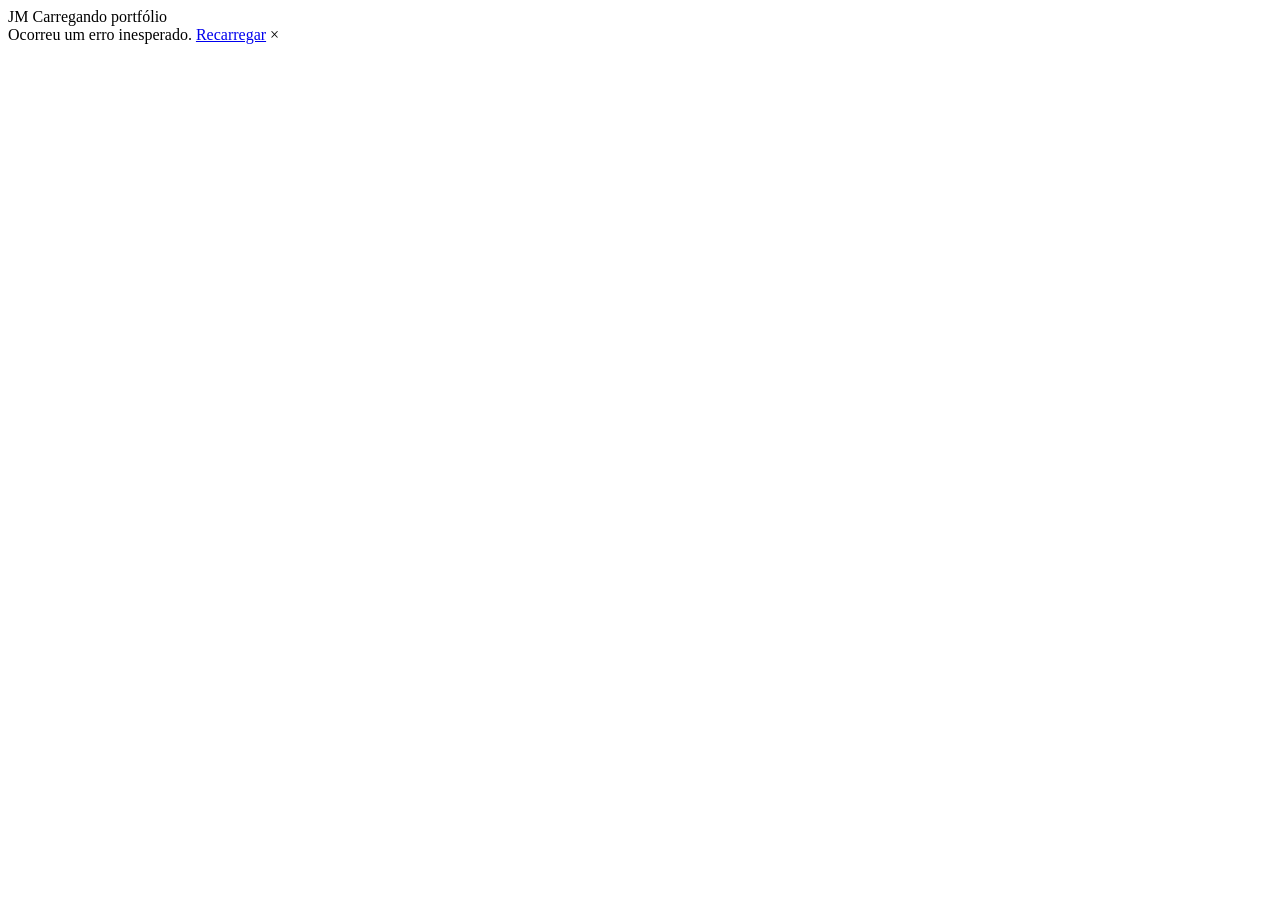
==== index.html @ 1ba8eca8 "deploy: 49d7472671ceae3cfa892d03d5cb75116ea382e8" ====
<!DOCTYPE html>
<html lang="pt-BR">

<head>
    <meta charset="utf-8" />
    <meta name="viewport" content="width=device-width, initial-scale=1.0" />
    <title>João Marcelo Daltro Marques · Desenvolvedor .NET</title>
    <meta name="description" content="Desenvolvedor .NET com experiência em sistemas corporativos, soluções GIS, geoinformação e aplicações web." />
    <meta name="theme-color" content="#0b0f0e" />
    <meta property="og:type" content="website" />
    <meta property="og:title" content="João Marcelo Daltro Marques · Desenvolvedor .NET" />
    <meta property="og:description" content="Sistemas corporativos, soluções GIS, geoinformação e aplicações web com .NET." />
    <base href="/Portfolio/" />
    <link rel="icon" type="image/svg+xml" href="favicon.svg" />
    <link rel="preconnect" href="https://fonts.googleapis.com" />
    <link rel="preconnect" href="https://fonts.gstatic.com" crossorigin />
    <link rel="stylesheet" href="https://fonts.googleapis.com/css2?family=JetBrains+Mono:wght@400;500&family=Manrope:wght@400;500;600;700;800&display=swap" />
    <link rel="stylesheet" href="css/app.css" />
    <link rel="stylesheet" href="Portfolio.styles.css" />
</head>

<body>
    <div id="app">
        <div class="boot" role="status" aria-live="polite">
            <span class="boot__mark">JM</span>
            <span class="boot__bar"><span class="boot__progress"></span></span>
            <span class="boot__label">Carregando portfólio</span>
        </div>
    </div>

    <div id="blazor-error-ui">
        Ocorreu um erro inesperado.
        <a href="." class="reload">Recarregar</a>
        <span class="dismiss">×</span>
    </div>

    <script src="_framework/blazor.webassembly.js"></script>
    <script async src="https://www.googletagmanager.com/gtag/js?id=G-9Q60RL15XK"></script>
    <script>
        window.dataLayer = window.dataLayer || [];
        function gtag() { dataLayer.push(arguments); }
        gtag('js', new Date());
        gtag('config', 'G-9Q60RL15XK');
    </script>
</body>

</html>
---- css/app.css ----
:root {
    --bg: #0b0f0e;
    --surface: #111715;
    --surface-raised: #161e1b;
    --line: rgba(233, 231, 225, 0.09);
    --line-strong: rgba(233, 231, 225, 0.18);
    --text: #e9e7e1;
    --text-muted: #a3aba6;
    --text-subtle: #737c77;
    --accent: #e3a857;
    --accent-soft: rgba(227, 168, 87, 0.12);
    --teal: #6cc2ad;
    --teal-soft: rgba(108, 194, 173, 0.12);
    --font-sans: "Manrope", system-ui, -apple-system, "Segoe UI", sans-serif;
    --font-mono: "JetBrains Mono", ui-monospace, "SFMono-Regular", Consolas, monospace;
    --radius: 14px;
    --radius-small: 8px;
    --container: 1160px;
    --gutter: clamp(1.25rem, 4vw, 2.5rem);
    --header-height: 68px;
    --ease: cubic-bezier(0.22, 1, 0.36, 1);
}

*,
*::before,
*::after {
    box-sizing: border-box;
}

html {
    scroll-behavior: smooth;
    scroll-padding-top: calc(var(--header-height) + 1rem);
    -webkit-text-size-adjust: 100%;
}

body {
    margin: 0;
    min-height: 100vh;
    background: var(--bg);
    color: var(--text);
    font-family: var(--font-sans);
    font-size: 1rem;
    line-height: 1.65;
    -webkit-font-smoothing: antialiased;
    text-rendering: optimizeLegibility;
}

h1,
h2,
h3,
h4,
p,
ul,
ol,
figure {
    margin: 0;
}

ul,
ol {
    padding: 0;
    list-style: none;
}

img,
svg {
    display: block;
    max-width: 100%;
}

a {
    color: inherit;
    text-decoration: none;
}

button {
    font: inherit;
    color: inherit;
}

::selection {
    background: var(--accent);
    color: var(--bg);
}

:focus-visible {
    outline: 2px solid var(--accent);
    outline-offset: 3px;
    border-radius: 4px;
}

.container {
    width: 100%;
    max-width: var(--container);
    margin-inline: auto;
    padding-inline: var(--gutter);
}

.section {
    padding-block: clamp(4.5rem, 10vw, 7.5rem);
    border-top: 1px solid var(--line);
}

.mono {
    font-family: var(--font-mono);
    font-size: 0.78rem;
    letter-spacing: 0.02em;
}

.visually-hidden {
    position: absolute;
    width: 1px;
    height: 1px;
    padding: 0;
    margin: -1px;
    overflow: hidden;
    clip: rect(0, 0, 0, 0);
    white-space: nowrap;
    border: 0;
}

.button {
    display: inline-flex;
    align-items: center;
    gap: 0.6rem;
    padding: 0.8rem 1.3rem;
    border: 1px solid var(--line-strong);
    border-radius: 999px;
    font-weight: 600;
    font-size: 0.95rem;
    line-height: 1;
    transition: background-color 0.25s var(--ease), border-color 0.25s var(--ease), color 0.25s var(--ease), transform 0.25s var(--ease);
}

.button:hover {
    border-color: var(--text);
    transform: translateY(-1px);
}

.button--primary {
    background: var(--accent);
    border-color: var(--accent);
    color: var(--bg);
}

.button--primary:hover {
    background: #edb96f;
    border-color: #edb96f;
}

.button__icon {
    width: 1rem;
    height: 1rem;
}

[data-reveal] {
    opacity: 0;
    transform: translateY(18px);
    transition: opacity 0.7s var(--ease), transform 0.7s var(--ease);
}

[data-reveal].is-visible {
    opacity: 1;
    transform: none;
}

.boot {
    position: fixed;
    inset: 0;
    display: flex;
    flex-direction: column;
    align-items: center;
    justify-content: center;
    gap: 1.1rem;
    background: var(--bg);
    color: var(--text-muted);
    font-family: var(--font-sans);
}

.boot__mark {
    display: grid;
    place-items: center;
    width: 52px;
    height: 52px;
    border: 1.5px solid var(--accent);
    border-radius: 14px;
    color: var(--text);
    font-weight: 800;
    letter-spacing: 0.02em;
}

.boot__bar {
    width: 160px;
    height: 2px;
    background: var(--line);
    overflow: hidden;
    border-radius: 2px;
}

.boot__progress {
    display: block;
    height: 100%;
    width: var(--blazor-load-percentage, 0%);
    background: var(--accent);
    transition: width 0.2s ease;
}

.boot__label {
    font-family: var(--font-mono);
    font-size: 0.72rem;
    letter-spacing: 0.08em;
    text-transform: uppercase;
}

#blazor-error-ui {
    display: none;
    position: fixed;
    inset: auto 1rem 1rem 1rem;
    z-index: 1000;
    padding: 0.9rem 1.2rem;
    background: #3a1d1d;
    border: 1px solid #6b2f2f;
    border-radius: var(--radius-small);
    color: var(--text);
}

#blazor-error-ui .reload {
    margin-left: 0.5rem;
    text-decoration: underline;
}

#blazor-error-ui .dismiss {
    float: right;
    cursor: pointer;
}

@media (prefers-reduced-motion: reduce) {
    html {
        scroll-behavior: auto;
    }

    *,
    *::before,
    *::after {
        animation-duration: 0.01ms !important;
        transition-duration: 0.01ms !important;
    }

    [data-reveal] {
        opacity: 1;
        transform: none;
    }
}

.icon {
    width: 1.1rem;
    height: 1.1rem;
    flex-shrink: 0;
}
---- Portfolio.styles.css ----
/* /Components/Layout/MainLayout.razor.rz.scp.css */
.skip-link[b-gk0xuebvlm] {
    position: absolute;
    top: -100px;
    left: 1rem;
    z-index: 100;
    padding: 0.6rem 1rem;
    background: var(--accent);
    color: var(--bg);
    border-radius: var(--radius-small);
    font-weight: 600;
}

.skip-link:focus[b-gk0xuebvlm] {
    top: 1rem;
}
/* /Components/Layout/SiteFooter.razor.rz.scp.css */
.footer[b-1jxckzd62h] {
    border-top: 1px solid var(--line);
    padding-block: 2rem;
    color: var(--text-subtle);
    font-size: 0.88rem;
}

.footer__inner[b-1jxckzd62h] {
    display: flex;
    flex-wrap: wrap;
    align-items: center;
    justify-content: space-between;
    gap: 1rem;
}

.footer__top[b-1jxckzd62h] {
    display: inline-flex;
    align-items: center;
    gap: 0.4rem;
    color: var(--text-muted);
    transition: color 0.2s ease;
}

.footer__top:hover[b-1jxckzd62h] {
    color: var(--accent);
}
/* /Components/Layout/SiteHeader.razor.rz.scp.css */
.header[b-guqrmh594c] {
    position: sticky;
    top: 0;
    z-index: 50;
    height: var(--header-height);
    border-bottom: 1px solid transparent;
    transition: background-color 0.3s var(--ease), border-color 0.3s var(--ease);
}

.header.is-scrolled[b-guqrmh594c] {
    background: rgba(11, 15, 14, 0.82);
    border-bottom-color: var(--line);
    backdrop-filter: blur(14px);
    -webkit-backdrop-filter: blur(14px);
}

.header__inner[b-guqrmh594c] {
    display: flex;
    align-items: center;
    justify-content: space-between;
    height: 100%;
}

.brand[b-guqrmh594c] {
    display: inline-flex;
    align-items: center;
    gap: 0.75rem;
    font-weight: 700;
}

.brand__mark[b-guqrmh594c] {
    display: grid;
    place-items: center;
    width: 34px;
    height: 34px;
    border: 1.5px solid var(--accent);
    border-radius: 9px;
    font-size: 0.8rem;
    font-weight: 800;
}

.brand__name[b-guqrmh594c] {
    font-size: 0.95rem;
}

.header__toggle[b-guqrmh594c] {
    display: none;
    padding: 0.5rem;
    background: none;
    border: 1px solid var(--line-strong);
    border-radius: var(--radius-small);
    cursor: pointer;
}

.nav[b-guqrmh594c] {
    display: flex;
    align-items: center;
    gap: 2rem;
}

.nav__list[b-guqrmh594c] {
    display: flex;
    gap: 1.6rem;
}

.nav__link[b-guqrmh594c] {
    position: relative;
    color: var(--text-muted);
    font-size: 0.9rem;
    font-weight: 500;
    transition: color 0.2s ease;
}

.nav__link[b-guqrmh594c]::after {
    content: "";
    position: absolute;
    left: 0;
    right: 0;
    bottom: -6px;
    height: 1.5px;
    background: var(--accent);
    transform: scaleX(0);
    transform-origin: left;
    transition: transform 0.3s var(--ease);
}

.nav__link:hover[b-guqrmh594c],
.nav__link[aria-current][b-guqrmh594c] {
    color: var(--text);
}

.nav__link[aria-current][b-guqrmh594c]::after {
    transform: scaleX(1);
}

.nav__resume[b-guqrmh594c] {
    display: inline-flex;
    align-items: center;
    gap: 0.5rem;
    padding: 0.5rem 0.95rem;
    border: 1px solid var(--line-strong);
    border-radius: 999px;
    font-size: 0.85rem;
    font-weight: 600;
    transition: border-color 0.2s ease, color 0.2s ease;
}

.nav__resume:hover[b-guqrmh594c] {
    border-color: var(--accent);
    color: var(--accent);
}

@media (max-width: 900px) {
    .header[b-guqrmh594c] {
        background: rgba(11, 15, 14, 0.92);
        backdrop-filter: blur(14px);
        -webkit-backdrop-filter: blur(14px);
        border-bottom-color: var(--line);
    }

    .header__toggle[b-guqrmh594c] {
        display: inline-flex;
    }

    .nav[b-guqrmh594c] {
        position: fixed;
        inset: var(--header-height) 0 auto 0;
        flex-direction: column;
        align-items: stretch;
        gap: 1.5rem;
        padding: 1.5rem var(--gutter) 2rem;
        background: var(--bg);
        border-bottom: 1px solid var(--line);
        opacity: 0;
        visibility: hidden;
        transform: translateY(-8px);
        transition: opacity 0.25s var(--ease), transform 0.25s var(--ease), visibility 0.25s;
    }

    .nav--open[b-guqrmh594c] {
        opacity: 1;
        visibility: visible;
        transform: none;
    }

    .nav__list[b-guqrmh594c] {
        flex-direction: column;
        gap: 0;
    }

    .nav__link[b-guqrmh594c] {
        display: block;
        padding: 0.85rem 0;
        border-bottom: 1px solid var(--line);
        font-size: 1.05rem;
    }

    .nav__link[b-guqrmh594c]::after {
        display: none;
    }

    .nav__resume[b-guqrmh594c] {
        justify-content: center;
        padding: 0.8rem;
    }
}
/* /Components/Sections/ContactSection.razor.rz.scp.css */
.contact__inner[b-6skcgdhye8] {
    display: grid;
    grid-template-columns: minmax(0, 1fr) minmax(0, 1fr);
    gap: clamp(2rem, 6vw, 5rem);
    align-items: start;
}

.channels[b-6skcgdhye8] {
    border-top: 1px solid var(--line);
}

.channel[b-6skcgdhye8] {
    display: grid;
    grid-template-columns: 110px 1fr auto;
    align-items: center;
    gap: 1rem;
    padding: 1.25rem 0.25rem;
    border-bottom: 1px solid var(--line);
    transition: color 0.2s ease, padding 0.3s var(--ease);
}

.channel:hover[b-6skcgdhye8] {
    color: var(--accent);
    padding-left: 0.75rem;
}

.channel__label[b-6skcgdhye8] {
    color: var(--text-subtle);
    text-transform: uppercase;
    letter-spacing: 0.08em;
}

.channel__value[b-6skcgdhye8] {
    font-weight: 600;
    overflow-wrap: anywhere;
}

@media (max-width: 860px) {
    .contact__inner[b-6skcgdhye8] {
        grid-template-columns: 1fr;
    }
}

@media (max-width: 420px) {
    .channel[b-6skcgdhye8] {
        grid-template-columns: 1fr auto;
        gap: 0.25rem 1rem;
    }

    .channel__label[b-6skcgdhye8] {
        grid-column: 1 / -1;
    }
}
/* /Components/Sections/ExperienceSection.razor.rz.scp.css */
.timeline[b-nrhq7cld8w] {
    display: grid;
}

.role[b-nrhq7cld8w] {
    display: grid;
    grid-template-columns: minmax(180px, 0.32fr) 1fr;
    gap: clamp(1rem, 4vw, 3rem);
    padding-block: clamp(2rem, 4vw, 2.75rem);
    border-top: 1px solid var(--line);
}

.role:first-child[b-nrhq7cld8w] {
    border-top: 0;
    padding-top: 0;
}

.role__meta[b-nrhq7cld8w] {
    position: sticky;
    top: calc(var(--header-height) + 1.5rem);
    align-self: start;
}

.role__period[b-nrhq7cld8w] {
    color: var(--accent);
}

.role__company[b-nrhq7cld8w] {
    margin-top: 0.35rem;
    font-weight: 700;
    font-size: 1.05rem;
}

.role__title[b-nrhq7cld8w] {
    font-size: clamp(1.3rem, 2.6vw, 1.6rem);
    font-weight: 700;
    letter-spacing: -0.015em;
    line-height: 1.25;
}

.role__summary[b-nrhq7cld8w] {
    margin-top: 0.5rem;
    color: var(--text-muted);
}

.role__highlights[b-nrhq7cld8w] {
    display: grid;
    gap: 0.6rem;
    margin-block: 1.5rem;
}

.role__highlights li[b-nrhq7cld8w] {
    position: relative;
    padding-left: 1.4rem;
    font-size: 0.97rem;
}

.role__highlights li[b-nrhq7cld8w]::before {
    content: "";
    position: absolute;
    left: 0;
    top: 0.72em;
    width: 0.55rem;
    height: 1.5px;
    background: var(--accent);
}

.education[b-nrhq7cld8w] {
    margin-top: 1rem;
    padding: 1.5rem clamp(1.25rem, 3vw, 2rem);
    border: 1px solid var(--line);
    border-radius: var(--radius);
    background: var(--surface);
}

.education__label[b-nrhq7cld8w] {
    color: var(--accent);
    text-transform: uppercase;
    letter-spacing: 0.1em;
}

.education__course[b-nrhq7cld8w] {
    margin-top: 0.5rem;
    font-weight: 700;
    font-size: 1.05rem;
}

.education__detail[b-nrhq7cld8w] {
    color: var(--text-muted);
    font-size: 0.95rem;
}

@media (max-width: 760px) {
    .role[b-nrhq7cld8w] {
        grid-template-columns: 1fr;
        gap: 0.75rem;
    }

    .role__meta[b-nrhq7cld8w] {
        position: static;
    }
}
/* /Components/Sections/ExpertiseSection.razor.rz.scp.css */
.areas[b-w3n6q5f7j0] {
    display: grid;
    grid-template-columns: repeat(3, minmax(0, 1fr));
    gap: 1px;
    background: var(--line);
    border: 1px solid var(--line);
    border-radius: var(--radius);
    overflow: hidden;
}

.area[b-w3n6q5f7j0] {
    display: flex;
    flex-direction: column;
    gap: 0.85rem;
    padding: clamp(1.5rem, 3vw, 2rem);
    background: var(--bg);
    transition: background-color 0.3s var(--ease);
}

.area:hover[b-w3n6q5f7j0] {
    background: var(--surface);
}

.area__index[b-w3n6q5f7j0] {
    color: var(--accent);
}

.area__title[b-w3n6q5f7j0] {
    font-size: 1.2rem;
    font-weight: 700;
    letter-spacing: -0.01em;
}

.area__description[b-w3n6q5f7j0] {
    flex: 1;
    color: var(--text-muted);
    font-size: 0.95rem;
}

.area:last-child[b-w3n6q5f7j0] {
    grid-column: span 2;
}

@media (max-width: 960px) {
    .areas[b-w3n6q5f7j0] {
        grid-template-columns: repeat(2, minmax(0, 1fr));
    }
}

@media (max-width: 640px) {
    .areas[b-w3n6q5f7j0] {
        grid-template-columns: 1fr;
    }

    .area:last-child[b-w3n6q5f7j0] {
        grid-column: auto;
    }
}
/* /Components/Sections/HeroSection.razor.rz.scp.css */
.hero[b-yfeb5bfydl] {
    position: relative;
    padding-block: clamp(3.5rem, 9vw, 7rem) clamp(4rem, 9vw, 6.5rem);
    overflow: hidden;
}

.hero__inner[b-yfeb5bfydl] {
    display: grid;
    grid-template-columns: minmax(0, 1.25fr) minmax(0, 0.9fr);
    gap: clamp(2.5rem, 6vw, 5rem);
    align-items: center;
}

.hero__location[b-yfeb5bfydl] {
    color: var(--accent);
    letter-spacing: 0.1em;
    text-transform: uppercase;
    margin-bottom: 1.5rem;
}

.hero__title[b-yfeb5bfydl] {
    display: flex;
    flex-direction: column;
    gap: 0.6rem;
}

.hero__name[b-yfeb5bfydl] {
    font-size: clamp(2.4rem, 6.2vw, 4.4rem);
    font-weight: 800;
    line-height: 1.02;
    letter-spacing: -0.035em;
}

.hero__role[b-yfeb5bfydl] {
    font-size: clamp(1.15rem, 2.4vw, 1.5rem);
    font-weight: 500;
    color: var(--text-muted);
}

.hero__headline[b-yfeb5bfydl] {
    margin-top: 1.75rem;
    max-width: 38ch;
    font-size: clamp(1.1rem, 2vw, 1.3rem);
    font-weight: 600;
    line-height: 1.45;
}

.hero__intro[b-yfeb5bfydl] {
    margin-top: 1rem;
    max-width: 60ch;
    color: var(--text-muted);
}

.hero__actions[b-yfeb5bfydl] {
    display: flex;
    flex-wrap: wrap;
    gap: 0.8rem;
    margin-top: 2.25rem;
}

.hero__social[b-yfeb5bfydl] {
    display: flex;
    gap: 0.5rem;
    margin-top: 2rem;
}

.hero__social a[b-yfeb5bfydl] {
    display: grid;
    place-items: center;
    width: 42px;
    height: 42px;
    border: 1px solid var(--line);
    border-radius: 50%;
    color: var(--text-muted);
    transition: color 0.2s ease, border-color 0.2s ease;
}

.hero__social a:hover[b-yfeb5bfydl] {
    color: var(--accent);
    border-color: var(--accent);
}

.hero__panel[b-yfeb5bfydl] {
    position: relative;
    aspect-ratio: 1;
    border: 1px solid var(--line);
    border-radius: 24px;
    background: radial-gradient(circle at 50% 50%, rgba(227, 168, 87, 0.07), transparent 65%), var(--surface);
    overflow: hidden;
}

.hero__map[b-yfeb5bfydl] {
    position: absolute;
    inset: 0;
    width: 100%;
    height: 100%;
    opacity: 0.9;
    animation: drift-b-yfeb5bfydl 40s linear infinite alternate;
}

.hero__focus[b-yfeb5bfydl] {
    position: absolute;
    left: 1.25rem;
    right: 1.25rem;
    bottom: 1.25rem;
    display: grid;
    gap: 0.4rem;
}

.hero__focus li[b-yfeb5bfydl] {
    display: flex;
    align-items: center;
    gap: 0.8rem;
    padding: 0.6rem 0.85rem;
    background: rgba(11, 15, 14, 0.78);
    border: 1px solid var(--line);
    border-radius: 10px;
    font-size: 0.9rem;
    font-weight: 500;
    backdrop-filter: blur(8px);
    -webkit-backdrop-filter: blur(8px);
}

.hero__focus-index[b-yfeb5bfydl] {
    color: var(--accent);
}

@keyframes drift-b-yfeb5bfydl {
    from {
        transform: scale(1.05) rotate(0deg);
    }

    to {
        transform: scale(1.12) rotate(6deg);
    }
}

@media (max-width: 900px) {
    .hero__inner[b-yfeb5bfydl] {
        grid-template-columns: 1fr;
    }

    .hero__panel[b-yfeb5bfydl] {
        aspect-ratio: 4 / 3;
        max-width: 560px;
    }
}

@media (max-width: 520px) {
    .hero__panel[b-yfeb5bfydl] {
        aspect-ratio: auto;
        min-height: 300px;
    }

    .hero__focus li[b-yfeb5bfydl] {
        font-size: 0.85rem;
    }
}
/* /Components/Sections/OtherProjectsSection.razor.rz.scp.css */
.cards[b-0twza1dafd] {
    display: grid;
    grid-template-columns: repeat(auto-fill, minmax(min(100%, 300px), 1fr));
    gap: 1rem;
}

.card[b-0twza1dafd] {
    position: relative;
    display: flex;
    flex-direction: column;
    gap: 0.75rem;
    padding: 1.5rem;
    border: 1px solid var(--line);
    border-radius: var(--radius);
    background: var(--surface);
    transition: border-color 0.3s var(--ease), transform 0.3s var(--ease);
}

.card:hover[b-0twza1dafd] {
    border-color: var(--line-strong);
    transform: translateY(-2px);
}

.card__top[b-0twza1dafd] {
    display: flex;
    align-items: center;
    justify-content: space-between;
}

.card__link[b-0twza1dafd] {
    display: grid;
    place-items: center;
    width: 34px;
    height: 34px;
    border: 1px solid var(--line);
    border-radius: 50%;
    color: var(--text-muted);
    transition: color 0.2s ease, border-color 0.2s ease;
}

.card__link[b-0twza1dafd]::after {
    content: "";
    position: absolute;
    inset: 0;
    border-radius: inherit;
}

.card:hover .card__link[b-0twza1dafd] {
    color: var(--accent);
    border-color: var(--accent);
}

.card__title[b-0twza1dafd] {
    font-size: 1.1rem;
    font-weight: 700;
}

.card__description[b-0twza1dafd] {
    flex: 1;
    color: var(--text-muted);
    font-size: 0.93rem;
}
/* /Components/Sections/ProjectsSection.razor.rz.scp.css */
.projects[b-lkb883tqvd] {
    display: grid;
    gap: clamp(1.5rem, 3vw, 2rem);
}

.project[b-lkb883tqvd] {
    border: 1px solid var(--line);
    border-radius: 20px;
    background: var(--surface);
    overflow: hidden;
    transition: border-color 0.3s var(--ease);
}

.project:hover[b-lkb883tqvd] {
    border-color: var(--line-strong);
}

.project__image[b-lkb883tqvd] {
    aspect-ratio: 2.1 / 1;
    border-bottom: 1px solid var(--line);
    background: var(--surface-raised);
}

.project__image img[b-lkb883tqvd] {
    width: 100%;
    height: 100%;
    object-fit: cover;
}

.project__body[b-lkb883tqvd] {
    display: grid;
    grid-template-columns: minmax(0, 1fr) minmax(0, 1fr);
    gap: clamp(1.75rem, 4vw, 3.5rem);
    padding: clamp(1.5rem, 4vw, 2.75rem);
}

.project__overview[b-lkb883tqvd],
.project__specs[b-lkb883tqvd] {
    display: flex;
    flex-direction: column;
    gap: 1rem;
}

.project__heading[b-lkb883tqvd] {
    display: flex;
    flex-wrap: wrap;
    align-items: center;
    justify-content: space-between;
    gap: 0.75rem;
}

.project__context[b-lkb883tqvd] {
    color: var(--text-subtle);
    text-transform: uppercase;
    letter-spacing: 0.08em;
}

.project__name[b-lkb883tqvd] {
    font-size: clamp(1.6rem, 3.2vw, 2.1rem);
    font-weight: 800;
    letter-spacing: -0.025em;
    line-height: 1.12;
}

.project__summary[b-lkb883tqvd] {
    color: var(--text-muted);
    font-size: 1.02rem;
}

.project__details[b-lkb883tqvd] {
    display: grid;
    gap: 1.1rem;
    margin: 0.25rem 0 0;
}

.project__details dt[b-lkb883tqvd],
.project__label[b-lkb883tqvd] {
    color: var(--accent);
    text-transform: uppercase;
    letter-spacing: 0.08em;
}

.project__details dt[b-lkb883tqvd] {
    margin-bottom: 0.35rem;
}

.project__details dd[b-lkb883tqvd] {
    margin: 0;
    font-size: 0.95rem;
}

.project__terminal[b-lkb883tqvd] {
    margin: 0.25rem 0 0;
    padding: 1rem 1.1rem;
    background: var(--bg);
    border: 1px solid var(--line);
    border-radius: var(--radius-small);
    font-family: var(--font-mono);
    font-size: 0.82rem;
    line-height: 1.8;
    color: var(--text);
    overflow-x: auto;
}

.project__prompt[b-lkb883tqvd] {
    color: var(--accent);
    user-select: none;
}

.project__features[b-lkb883tqvd] {
    display: grid;
    gap: 0.55rem;
    margin-bottom: 0.5rem;
}

.project__features li[b-lkb883tqvd] {
    position: relative;
    padding-left: 1.2rem;
    font-size: 0.95rem;
}

.project__features li[b-lkb883tqvd]::before {
    content: "";
    position: absolute;
    left: 0;
    top: 0.72em;
    width: 0.45rem;
    height: 1.5px;
    background: var(--accent);
}

.project__links[b-lkb883tqvd] {
    display: flex;
    flex-wrap: wrap;
    align-items: center;
    gap: 0.6rem 1.25rem;
    margin-top: auto;
    padding-top: 1rem;
    border-top: 1px solid var(--line);
}

.project__link[b-lkb883tqvd] {
    display: inline-flex;
    align-items: center;
    gap: 0.35rem;
    font-weight: 600;
    font-size: 0.92rem;
    transition: color 0.2s ease;
}

.project__link:hover[b-lkb883tqvd] {
    color: var(--accent);
}

.project__note[b-lkb883tqvd] {
    display: inline-flex;
    align-items: center;
    gap: 0.45rem;
    color: var(--text-subtle);
    font-size: 0.88rem;
}

@media (max-width: 860px) {
    .project__body[b-lkb883tqvd] {
        grid-template-columns: 1fr;
    }

    .project__image[b-lkb883tqvd] {
        aspect-ratio: 16 / 10;
    }
}
/* /Components/Shared/SectionHeader.razor.rz.scp.css */
.section-header[b-lydbnbp80r] {
    max-width: 680px;
    margin-bottom: clamp(2.5rem, 6vw, 4rem);
}

.section-header__index[b-lydbnbp80r] {
    color: var(--accent);
    text-transform: uppercase;
    letter-spacing: 0.12em;
    margin-bottom: 1rem;
}

.section-header__title[b-lydbnbp80r] {
    font-size: clamp(1.9rem, 4.2vw, 2.8rem);
    font-weight: 800;
    line-height: 1.12;
    letter-spacing: -0.025em;
}

.section-header__description[b-lydbnbp80r] {
    margin-top: 1rem;
    color: var(--text-muted);
    font-size: 1.05rem;
}
/* /Components/Shared/StackList.razor.rz.scp.css */
.stack[b-71xbq508za] {
    display: flex;
    flex-wrap: wrap;
    gap: 0.35rem 0;
    color: var(--text-muted);
}

.stack__item:not(:last-child)[b-71xbq508za]::after {
    content: "/";
    margin-inline: 0.6rem;
    color: var(--text-subtle);
}
/* /Components/Shared/StatusBadge.razor.rz.scp.css */
.status[b-l5imke21qd] {
    display: inline-flex;
    align-items: center;
    gap: 0.45rem;
    padding: 0.3rem 0.7rem;
    border: 1px solid var(--line-strong);
    border-radius: 999px;
    color: var(--text-muted);
    white-space: nowrap;
}

.status[b-l5imke21qd]::before {
    content: "";
    width: 6px;
    height: 6px;
    border-radius: 50%;
    background: currentColor;
}

.status--published[b-l5imke21qd] {
    color: var(--teal);
    border-color: rgba(108, 194, 173, 0.35);
    background: var(--teal-soft);
}

.status--in-development[b-l5imke21qd] {
    color: var(--accent);
    border-color: rgba(227, 168, 87, 0.35);
    background: var(--accent-soft);
}

.status--professional[b-l5imke21qd] {
    color: #9fb4e8;
    border-color: rgba(159, 180, 232, 0.32);
    background: rgba(159, 180, 232, 0.1);
}

.status--experimental[b-l5imke21qd] {
    color: #d49ad8;
    border-color: rgba(212, 154, 216, 0.3);
    background: rgba(212, 154, 216, 0.08);
}
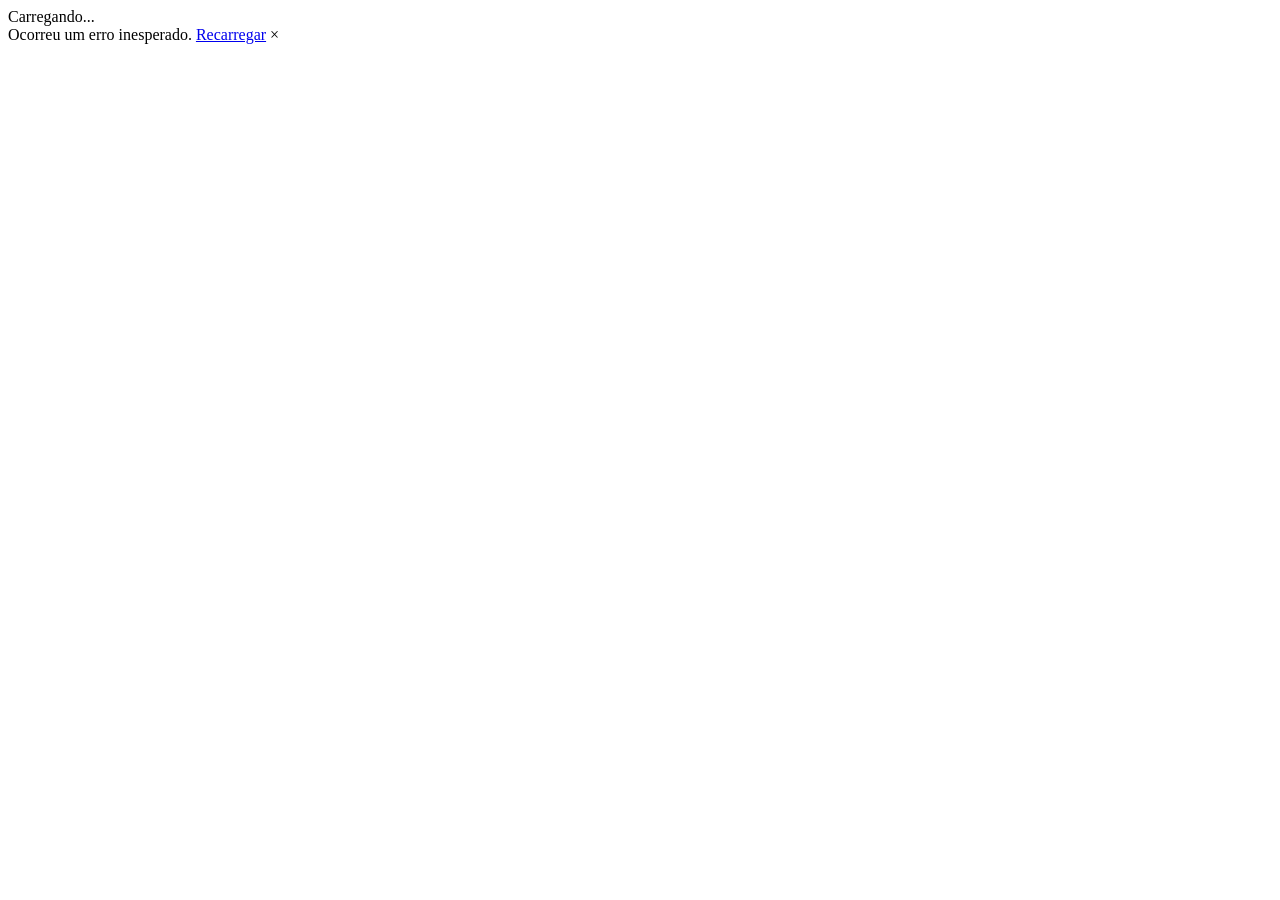
==== commit 441162e9: "deploy: c0195b255bb5aff1fc2695a80bbb5a7e42ae3808" ====
--- a/index.html
+++ b/index.html
@@ -6,25 +6,26 @@
     <meta name="viewport" content="width=device-width, initial-scale=1.0" />
     <title>João Marcelo Daltro Marques · Desenvolvedor .NET</title>
     <meta name="description" content="Desenvolvedor .NET com experiência em sistemas corporativos, soluções GIS, geoinformação e aplicações web." />
-    <meta name="theme-color" content="#0b0f0e" />
+    <meta name="theme-color" content="#1e1e2f" />
     <meta property="og:type" content="website" />
     <meta property="og:title" content="João Marcelo Daltro Marques · Desenvolvedor .NET" />
     <meta property="og:description" content="Sistemas corporativos, soluções GIS, geoinformação e aplicações web com .NET." />
     <base href="/Portfolio/" />
-    <link rel="icon" type="image/svg+xml" href="favicon.svg" />
+    <link rel="icon" type="image/png" href="favicon.png" />
+    <link rel="preload" as="image" href="img/background.webp" />
     <link rel="preconnect" href="https://fonts.googleapis.com" />
     <link rel="preconnect" href="https://fonts.gstatic.com" crossorigin />
-    <link rel="stylesheet" href="https://fonts.googleapis.com/css2?family=JetBrains+Mono:wght@400;500&family=Manrope:wght@400;500;600;700;800&display=swap" />
+    <link rel="stylesheet" href="https://fonts.googleapis.com/css2?family=Fredoka:wght@400;500;600&display=swap" />
+    <link rel="stylesheet" href="_content/MudBlazor/MudBlazor.min.css" />
     <link rel="stylesheet" href="css/app.css" />
     <link rel="stylesheet" href="Portfolio.styles.css" />
 </head>
 
 <body>
     <div id="app">
-        <div class="boot" role="status" aria-live="polite">
-            <span class="boot__mark">JM</span>
-            <span class="boot__bar"><span class="boot__progress"></span></span>
-            <span class="boot__label">Carregando portfólio</span>
+        <div class="loading">
+            <div class="loading__spinner"></div>
+            <div class="loading__text">Carregando...</div>
         </div>
     </div>
 
@@ -35,6 +36,7 @@
     </div>
 
     <script src="_framework/blazor.webassembly.js"></script>
+    <script src="_content/MudBlazor/MudBlazor.min.js"></script>
     <script async src="https://www.googletagmanager.com/gtag/js?id=G-9Q60RL15XK"></script>
     <script>
         window.dataLayer = window.dataLayer || [];
--- a/css/app.css
+++ b/css/app.css
@@ -1,227 +1,158 @@
 :root {
-    --bg: #0b0f0e;
-    --surface: #111715;
-    --surface-raised: #161e1b;
-    --line: rgba(233, 231, 225, 0.09);
-    --line-strong: rgba(233, 231, 225, 0.18);
-    --text: #e9e7e1;
-    --text-muted: #a3aba6;
-    --text-subtle: #737c77;
-    --accent: #e3a857;
-    --accent-soft: rgba(227, 168, 87, 0.12);
-    --teal: #6cc2ad;
-    --teal-soft: rgba(108, 194, 173, 0.12);
-    --font-sans: "Manrope", system-ui, -apple-system, "Segoe UI", sans-serif;
-    --font-mono: "JetBrains Mono", ui-monospace, "SFMono-Regular", Consolas, monospace;
-    --radius: 14px;
-    --radius-small: 8px;
-    --container: 1160px;
-    --gutter: clamp(1.25rem, 4vw, 2.5rem);
-    --header-height: 68px;
-    --ease: cubic-bezier(0.22, 1, 0.36, 1);
-}
-
-*,
-*::before,
-*::after {
-    box-sizing: border-box;
+    --glass: rgba(255, 255, 255, 0.09);
+    --glass-soft: rgba(255, 255, 255, 0.04);
+    --glass-border: rgba(255, 255, 255, 0.1);
+    --cyan: #00d4ff;
+    --cyan-soft: rgba(0, 212, 255, 0.12);
+    --pink: #ff64c8;
+    --night: #1e1e2f;
+    --text-soft: rgba(255, 255, 255, 0.78);
 }
 
 html {
     scroll-behavior: smooth;
-    scroll-padding-top: calc(var(--header-height) + 1rem);
-    -webkit-text-size-adjust: 100%;
+}
+
+html {
+    background: #141428;
 }
 
 body {
+    min-height: 100%;
     margin: 0;
-    min-height: 100vh;
-    background: var(--bg);
-    color: var(--text);
-    font-family: var(--font-sans);
-    font-size: 1rem;
-    line-height: 1.65;
-    -webkit-font-smoothing: antialiased;
-    text-rendering: optimizeLegibility;
+    color: #fff;
 }
 
-h1,
-h2,
-h3,
-h4,
-p,
-ul,
-ol,
-figure {
-    margin: 0;
+body::before {
+    content: "";
+    position: fixed;
+    inset: 0;
+    z-index: -1;
+    background: url('../img/background.webp') center / cover no-repeat;
 }
 
-ul,
-ol {
-    padding: 0;
-    list-style: none;
-}
-
-img,
-svg {
-    display: block;
-    max-width: 100%;
+body,
+.mud-typography,
+button,
+input {
+    font-family: 'Fredoka', sans-serif;
 }
 
 a {
     color: inherit;
-    text-decoration: none;
-}
-
-button {
-    font: inherit;
-    color: inherit;
 }
 
 ::selection {
-    background: var(--accent);
-    color: var(--bg);
+    background: var(--cyan);
+    color: var(--night);
 }
 
-:focus-visible {
-    outline: 2px solid var(--accent);
-    outline-offset: 3px;
-    border-radius: 4px;
+.glass {
+    background: var(--glass);
+    border: 1px solid var(--glass-border);
+    border-radius: 16px;
+    backdrop-filter: blur(6px);
+    -webkit-backdrop-filter: blur(6px);
 }
 
-.container {
-    width: 100%;
-    max-width: var(--container);
-    margin-inline: auto;
-    padding-inline: var(--gutter);
+.glass-soft {
+    background: var(--glass-soft);
+    border: 1px solid rgba(255, 255, 255, 0.08);
+    border-radius: 16px;
+    backdrop-filter: blur(6px);
+    -webkit-backdrop-filter: blur(6px);
 }
 
-.section {
-    padding-block: clamp(4.5rem, 10vw, 7.5rem);
-    border-top: 1px solid var(--line);
+.lift {
+    transition: transform 0.25s ease, box-shadow 0.3s ease, border-color 0.3s ease;
 }
 
-.mono {
-    font-family: var(--font-mono);
-    font-size: 0.78rem;
-    letter-spacing: 0.02em;
+.lift:hover {
+    transform: translateY(-4px);
+    box-shadow: 0 8px 24px rgba(0, 212, 255, 0.18);
+    border-color: rgba(0, 212, 255, 0.3);
 }
 
-.visually-hidden {
-    position: absolute;
-    width: 1px;
-    height: 1px;
-    padding: 0;
-    margin: -1px;
-    overflow: hidden;
-    clip: rect(0, 0, 0, 0);
-    white-space: nowrap;
-    border: 0;
+.tech-chip.mud-chip {
+    margin: 0;
+    color: #fff;
+    font-weight: 500;
+    background: rgba(0, 212, 255, 0.1);
+    border: 1px solid rgba(0, 212, 255, 0.22);
 }
 
-.button {
-    display: inline-flex;
-    align-items: center;
-    gap: 0.6rem;
-    padding: 0.8rem 1.3rem;
-    border: 1px solid var(--line-strong);
-    border-radius: 999px;
-    font-weight: 600;
-    font-size: 0.95rem;
-    line-height: 1;
-    transition: background-color 0.25s var(--ease), border-color 0.25s var(--ease), color 0.25s var(--ease), transform 0.25s var(--ease);
+.status-chip.mud-chip {
+    margin: 0;
+    font-weight: 500;
+    border: 1px solid currentColor;
+    background: transparent;
 }
 
-.button:hover {
-    border-color: var(--text);
-    transform: translateY(-1px);
+.status-chip--published {
+    color: #5ef0b5;
 }
 
-.button--primary {
-    background: var(--accent);
-    border-color: var(--accent);
-    color: var(--bg);
+.status-chip--in-development {
+    color: #ffd166;
 }
 
-.button--primary:hover {
-    background: #edb96f;
-    border-color: #edb96f;
+.status-chip--professional {
+    color: var(--cyan);
 }
 
-.button__icon {
-    width: 1rem;
-    height: 1rem;
+.status-chip--experimental {
+    color: var(--pink);
 }
 
-[data-reveal] {
-    opacity: 0;
-    transform: translateY(18px);
-    transition: opacity 0.7s var(--ease), transform 0.7s var(--ease);
+.status-chip--study,
+.status-chip--archived {
+    color: rgba(255, 255, 255, 0.65);
 }
 
-[data-reveal].is-visible {
-    opacity: 1;
-    transform: none;
-}
-
-.boot {
+.loading {
     position: fixed;
     inset: 0;
     display: flex;
     flex-direction: column;
     align-items: center;
     justify-content: center;
-    gap: 1.1rem;
-    background: var(--bg);
-    color: var(--text-muted);
-    font-family: var(--font-sans);
+    gap: 16px;
+    color: #fff;
+    backdrop-filter: brightness(0.6);
 }
 
-.boot__mark {
-    display: grid;
-    place-items: center;
-    width: 52px;
-    height: 52px;
-    border: 1.5px solid var(--accent);
-    border-radius: 14px;
-    color: var(--text);
-    font-weight: 800;
-    letter-spacing: 0.02em;
+.loading__spinner {
+    width: 60px;
+    height: 60px;
+    border: 8px solid rgba(255, 255, 255, 0.1);
+    border-top-color: var(--cyan);
+    border-radius: 50%;
+    animation: spin 1s linear infinite;
 }
 
-.boot__bar {
-    width: 160px;
-    height: 2px;
-    background: var(--line);
-    overflow: hidden;
-    border-radius: 2px;
+.loading__text {
+    font-size: 18px;
+    font-weight: 300;
+    text-shadow: 1px 1px 3px #000;
 }
 
-.boot__progress {
-    display: block;
-    height: 100%;
-    width: var(--blazor-load-percentage, 0%);
-    background: var(--accent);
-    transition: width 0.2s ease;
-}
-
-.boot__label {
-    font-family: var(--font-mono);
-    font-size: 0.72rem;
-    letter-spacing: 0.08em;
-    text-transform: uppercase;
+@keyframes spin {
+    to {
+        transform: rotate(360deg);
+    }
 }
 
 #blazor-error-ui {
     display: none;
     position: fixed;
-    inset: auto 1rem 1rem 1rem;
-    z-index: 1000;
+    left: 1rem;
+    right: 1rem;
+    bottom: 1rem;
+    z-index: 2000;
     padding: 0.9rem 1.2rem;
-    background: #3a1d1d;
-    border: 1px solid #6b2f2f;
-    border-radius: var(--radius-small);
-    color: var(--text);
+    background: var(--night);
+    border: 1px solid var(--pink);
+    border-radius: 12px;
 }
 
 #blazor-error-ui .reload {
@@ -245,15 +176,21 @@
         animation-duration: 0.01ms !important;
         transition-duration: 0.01ms !important;
     }
-
-    [data-reveal] {
-        opacity: 1;
-        transform: none;
-    }
 }
 
-.icon {
-    width: 1.1rem;
-    height: 1.1rem;
-    flex-shrink: 0;
+.section-title {
+    text-transform: uppercase;
+    letter-spacing: 0.06em;
 }
+
+.section-subtitle {
+    margin-top: 0.5rem;
+    color: var(--text-soft);
+}
+
+.portfolio-dialog.mud-dialog {
+    background: var(--night);
+    color: #fff;
+    border: 1px solid var(--glass-border);
+    border-radius: 16px;
+}
--- a/Portfolio.styles.css
+++ b/Portfolio.styles.css
@@ -1,901 +1,653 @@
-/* /Components/Layout/MainLayout.razor.rz.scp.css */
-.skip-link[b-gk0xuebvlm] {
-    position: absolute;
-    top: -100px;
-    left: 1rem;
-    z-index: 100;
-    padding: 0.6rem 1rem;
-    background: var(--accent);
-    color: var(--bg);
-    border-radius: var(--radius-small);
+/* /Components/Dialogs/ContactDialog.razor.rz.scp.css */
+.channels[b-20oqfq8ta2] {
+    display: grid;
+    grid-template-columns: repeat(2, minmax(0, 1fr));
+    gap: 12px;
+}
+
+.channel[b-20oqfq8ta2] {
+    display: flex;
+    flex-direction: column;
+    align-items: center;
+    gap: 6px;
+    padding: 18px 12px;
+    background: #2b323d;
+    border-radius: 14px;
+    text-align: center;
+    text-decoration: none;
+    transition: transform 0.2s ease, box-shadow 0.3s ease;
+}
+
+.channel:hover[b-20oqfq8ta2] {
+    transform: translateY(-3px);
+    box-shadow: 0 6px 18px rgba(0, 212, 255, 0.2);
+}
+
+.channel__label[b-20oqfq8ta2] {
     font-weight: 600;
 }
 
-.skip-link:focus[b-gk0xuebvlm] {
-    top: 1rem;
-}
-/* /Components/Layout/SiteFooter.razor.rz.scp.css */
-.footer[b-1jxckzd62h] {
-    border-top: 1px solid var(--line);
-    padding-block: 2rem;
-    color: var(--text-subtle);
-    font-size: 0.88rem;
-}
-
-.footer__inner[b-1jxckzd62h] {
-    display: flex;
-    flex-wrap: wrap;
-    align-items: center;
-    justify-content: space-between;
-    gap: 1rem;
-}
-
-.footer__top[b-1jxckzd62h] {
-    display: inline-flex;
-    align-items: center;
-    gap: 0.4rem;
-    color: var(--text-muted);
-    transition: color 0.2s ease;
-}
-
-.footer__top:hover[b-1jxckzd62h] {
-    color: var(--accent);
-}
-/* /Components/Layout/SiteHeader.razor.rz.scp.css */
-.header[b-guqrmh594c] {
-    position: sticky;
-    top: 0;
-    z-index: 50;
-    height: var(--header-height);
-    border-bottom: 1px solid transparent;
-    transition: background-color 0.3s var(--ease), border-color 0.3s var(--ease);
-}
-
-.header.is-scrolled[b-guqrmh594c] {
-    background: rgba(11, 15, 14, 0.82);
-    border-bottom-color: var(--line);
-    backdrop-filter: blur(14px);
-    -webkit-backdrop-filter: blur(14px);
-}
-
-.header__inner[b-guqrmh594c] {
-    display: flex;
-    align-items: center;
-    justify-content: space-between;
-    height: 100%;
-}
-
-.brand[b-guqrmh594c] {
-    display: inline-flex;
-    align-items: center;
-    gap: 0.75rem;
-    font-weight: 700;
-}
-
-.brand__mark[b-guqrmh594c] {
-    display: grid;
-    place-items: center;
-    width: 34px;
-    height: 34px;
-    border: 1.5px solid var(--accent);
-    border-radius: 9px;
+.channel__value[b-20oqfq8ta2] {
+    color: var(--text-soft);
     font-size: 0.8rem;
-    font-weight: 800;
-}
-
-.brand__name[b-guqrmh594c] {
-    font-size: 0.95rem;
-}
-
-.header__toggle[b-guqrmh594c] {
-    display: none;
-    padding: 0.5rem;
-    background: none;
-    border: 1px solid var(--line-strong);
-    border-radius: var(--radius-small);
-    cursor: pointer;
-}
-
-.nav[b-guqrmh594c] {
-    display: flex;
-    align-items: center;
-    gap: 2rem;
-}
-
-.nav__list[b-guqrmh594c] {
-    display: flex;
-    gap: 1.6rem;
-}
-
-.nav__link[b-guqrmh594c] {
-    position: relative;
-    color: var(--text-muted);
-    font-size: 0.9rem;
-    font-weight: 500;
-    transition: color 0.2s ease;
-}
-
-.nav__link[b-guqrmh594c]::after {
-    content: "";
-    position: absolute;
-    left: 0;
-    right: 0;
-    bottom: -6px;
-    height: 1.5px;
-    background: var(--accent);
-    transform: scaleX(0);
-    transform-origin: left;
-    transition: transform 0.3s var(--ease);
-}
-
-.nav__link:hover[b-guqrmh594c],
-.nav__link[aria-current][b-guqrmh594c] {
-    color: var(--text);
-}
-
-.nav__link[aria-current][b-guqrmh594c]::after {
-    transform: scaleX(1);
-}
-
-.nav__resume[b-guqrmh594c] {
-    display: inline-flex;
-    align-items: center;
-    gap: 0.5rem;
-    padding: 0.5rem 0.95rem;
-    border: 1px solid var(--line-strong);
-    border-radius: 999px;
-    font-size: 0.85rem;
-    font-weight: 600;
-    transition: border-color 0.2s ease, color 0.2s ease;
-}
-
-.nav__resume:hover[b-guqrmh594c] {
-    border-color: var(--accent);
-    color: var(--accent);
-}
-
-@media (max-width: 900px) {
-    .header[b-guqrmh594c] {
-        background: rgba(11, 15, 14, 0.92);
-        backdrop-filter: blur(14px);
-        -webkit-backdrop-filter: blur(14px);
-        border-bottom-color: var(--line);
-    }
-
-    .header__toggle[b-guqrmh594c] {
-        display: inline-flex;
-    }
-
-    .nav[b-guqrmh594c] {
-        position: fixed;
-        inset: var(--header-height) 0 auto 0;
-        flex-direction: column;
-        align-items: stretch;
-        gap: 1.5rem;
-        padding: 1.5rem var(--gutter) 2rem;
-        background: var(--bg);
-        border-bottom: 1px solid var(--line);
-        opacity: 0;
-        visibility: hidden;
-        transform: translateY(-8px);
-        transition: opacity 0.25s var(--ease), transform 0.25s var(--ease), visibility 0.25s;
-    }
-
-    .nav--open[b-guqrmh594c] {
-        opacity: 1;
-        visibility: visible;
-        transform: none;
-    }
-
-    .nav__list[b-guqrmh594c] {
-        flex-direction: column;
-        gap: 0;
-    }
-
-    .nav__link[b-guqrmh594c] {
-        display: block;
-        padding: 0.85rem 0;
-        border-bottom: 1px solid var(--line);
-        font-size: 1.05rem;
-    }
-
-    .nav__link[b-guqrmh594c]::after {
-        display: none;
-    }
-
-    .nav__resume[b-guqrmh594c] {
-        justify-content: center;
-        padding: 0.8rem;
-    }
-}
-/* /Components/Sections/ContactSection.razor.rz.scp.css */
-.contact__inner[b-6skcgdhye8] {
-    display: grid;
-    grid-template-columns: minmax(0, 1fr) minmax(0, 1fr);
-    gap: clamp(2rem, 6vw, 5rem);
-    align-items: start;
-}
-
-.channels[b-6skcgdhye8] {
-    border-top: 1px solid var(--line);
-}
-
-.channel[b-6skcgdhye8] {
-    display: grid;
-    grid-template-columns: 110px 1fr auto;
-    align-items: center;
-    gap: 1rem;
-    padding: 1.25rem 0.25rem;
-    border-bottom: 1px solid var(--line);
-    transition: color 0.2s ease, padding 0.3s var(--ease);
-}
-
-.channel:hover[b-6skcgdhye8] {
-    color: var(--accent);
-    padding-left: 0.75rem;
-}
-
-.channel__label[b-6skcgdhye8] {
-    color: var(--text-subtle);
-    text-transform: uppercase;
-    letter-spacing: 0.08em;
-}
-
-.channel__value[b-6skcgdhye8] {
-    font-weight: 600;
     overflow-wrap: anywhere;
 }
 
-@media (max-width: 860px) {
-    .contact__inner[b-6skcgdhye8] {
+@media (max-width: 420px) {
+    .channels[b-20oqfq8ta2] {
         grid-template-columns: 1fr;
     }
 }
-
-@media (max-width: 420px) {
-    .channel[b-6skcgdhye8] {
-        grid-template-columns: 1fr auto;
-        gap: 0.25rem 1rem;
-    }
-
-    .channel__label[b-6skcgdhye8] {
-        grid-column: 1 / -1;
-    }
-}
-/* /Components/Sections/ExperienceSection.razor.rz.scp.css */
-.timeline[b-nrhq7cld8w] {
+/* /Components/Dialogs/ExperienceDialog.razor.rz.scp.css */
+.header[b-ib5kn1fs3i] {
+    display: flex;
+    align-items: center;
+    gap: 14px;
+}
+
+.sticker[b-ib5kn1fs3i] {
+    width: 56px;
+    height: 74px;
+    object-fit: cover;
+    object-position: top;
+    border-radius: 12px;
+    border: 2px solid #fff;
+}
+
+[b-ib5kn1fs3i] .muted {
+    color: var(--text-soft);
+}
+
+.highlights[b-ib5kn1fs3i] {
     display: grid;
-}
-
-.role[b-nrhq7cld8w] {
+    gap: 8px;
+    margin: 0;
+    padding-left: 1.2rem;
+}
+
+.highlights li[b-ib5kn1fs3i]::marker {
+    color: var(--cyan);
+}
+/* /Components/Dialogs/ProjectDialog.razor.rz.scp.css */
+.title[b-4kppwmfv6d] {
+    display: flex;
+    flex-wrap: wrap;
+    align-items: center;
+    gap: 10px;
+}
+
+[b-4kppwmfv6d] .muted {
+    color: var(--text-soft);
+}
+
+[b-4kppwmfv6d] .label {
+    margin-bottom: 4px;
+    color: var(--cyan);
+}
+
+.features[b-4kppwmfv6d] {
     display: grid;
-    grid-template-columns: minmax(180px, 0.32fr) 1fr;
-    gap: clamp(1rem, 4vw, 3rem);
-    padding-block: clamp(2rem, 4vw, 2.75rem);
-    border-top: 1px solid var(--line);
-}
-
-.role:first-child[b-nrhq7cld8w] {
-    border-top: 0;
-    padding-top: 0;
-}
-
-.role__meta[b-nrhq7cld8w] {
-    position: sticky;
-    top: calc(var(--header-height) + 1.5rem);
-    align-self: start;
-}
-
-.role__period[b-nrhq7cld8w] {
-    color: var(--accent);
-}
-
-.role__company[b-nrhq7cld8w] {
-    margin-top: 0.35rem;
-    font-weight: 700;
-    font-size: 1.05rem;
-}
-
-.role__title[b-nrhq7cld8w] {
-    font-size: clamp(1.3rem, 2.6vw, 1.6rem);
-    font-weight: 700;
-    letter-spacing: -0.015em;
-    line-height: 1.25;
-}
-
-.role__summary[b-nrhq7cld8w] {
-    margin-top: 0.5rem;
-    color: var(--text-muted);
-}
-
-.role__highlights[b-nrhq7cld8w] {
-    display: grid;
-    gap: 0.6rem;
-    margin-block: 1.5rem;
-}
-
-.role__highlights li[b-nrhq7cld8w] {
+    gap: 6px;
+    margin: 0 0 1rem;
+    padding-left: 1.2rem;
+}
+
+.features li[b-4kppwmfv6d]::marker {
+    color: var(--pink);
+}
+
+.terminal[b-4kppwmfv6d] {
+    margin: 0 0 1rem;
+    padding: 12px 14px;
+    background: rgba(0, 0, 0, 0.35);
+    border: 1px solid var(--glass-border);
+    border-radius: 10px;
+    font-size: 0.85rem;
+    overflow-x: auto;
+}
+
+[b-4kppwmfv6d] .note {
+    display: flex;
+    align-items: center;
+    gap: 6px;
+    margin-top: 1rem;
+    color: var(--text-soft);
+}
+/* /Components/Sections/ContactSection.razor.rz.scp.css */
+.contact-card[b-6skcgdhye8] {
     position: relative;
-    padding-left: 1.4rem;
-    font-size: 0.97rem;
-}
-
-.role__highlights li[b-nrhq7cld8w]::before {
-    content: "";
-    position: absolute;
-    left: 0;
-    top: 0.72em;
-    width: 0.55rem;
-    height: 1.5px;
-    background: var(--accent);
-}
-
-.education[b-nrhq7cld8w] {
-    margin-top: 1rem;
-    padding: 1.5rem clamp(1.25rem, 3vw, 2rem);
-    border: 1px solid var(--line);
-    border-radius: var(--radius);
-    background: var(--surface);
-}
-
-.education__label[b-nrhq7cld8w] {
-    color: var(--accent);
-    text-transform: uppercase;
-    letter-spacing: 0.1em;
-}
-
-.education__course[b-nrhq7cld8w] {
-    margin-top: 0.5rem;
-    font-weight: 700;
-    font-size: 1.05rem;
-}
-
-.education__detail[b-nrhq7cld8w] {
-    color: var(--text-muted);
-    font-size: 0.95rem;
-}
-
-@media (max-width: 760px) {
-    .role[b-nrhq7cld8w] {
-        grid-template-columns: 1fr;
-        gap: 0.75rem;
-    }
-
-    .role__meta[b-nrhq7cld8w] {
-        position: static;
-    }
-}
-/* /Components/Sections/ExpertiseSection.razor.rz.scp.css */
-.areas[b-w3n6q5f7j0] {
-    display: grid;
-    grid-template-columns: repeat(3, minmax(0, 1fr));
-    gap: 1px;
-    background: var(--line);
-    border: 1px solid var(--line);
-    border-radius: var(--radius);
+    display: flex;
+    flex-direction: column;
+    align-items: center;
+    justify-content: center;
+    gap: 8px;
+    width: 100%;
+    min-height: 200px;
+    padding: 2rem;
     overflow: hidden;
-}
-
-.area[b-w3n6q5f7j0] {
-    display: flex;
-    flex-direction: column;
-    gap: 0.85rem;
-    padding: clamp(1.5rem, 3vw, 2rem);
-    background: var(--bg);
-    transition: background-color 0.3s var(--ease);
-}
-
-.area:hover[b-w3n6q5f7j0] {
-    background: var(--surface);
-}
-
-.area__index[b-w3n6q5f7j0] {
-    color: var(--accent);
-}
-
-.area__title[b-w3n6q5f7j0] {
-    font-size: 1.2rem;
-    font-weight: 700;
-    letter-spacing: -0.01em;
-}
-
-.area__description[b-w3n6q5f7j0] {
-    flex: 1;
-    color: var(--text-muted);
-    font-size: 0.95rem;
-}
-
-.area:last-child[b-w3n6q5f7j0] {
-    grid-column: span 2;
-}
-
-@media (max-width: 960px) {
-    .areas[b-w3n6q5f7j0] {
-        grid-template-columns: repeat(2, minmax(0, 1fr));
-    }
-}
-
-@media (max-width: 640px) {
-    .areas[b-w3n6q5f7j0] {
-        grid-template-columns: 1fr;
-    }
-
-    .area:last-child[b-w3n6q5f7j0] {
-        grid-column: auto;
-    }
-}
-/* /Components/Sections/HeroSection.razor.rz.scp.css */
-.hero[b-yfeb5bfydl] {
-    position: relative;
-    padding-block: clamp(3.5rem, 9vw, 7rem) clamp(4rem, 9vw, 6.5rem);
-    overflow: hidden;
-}
-
-.hero__inner[b-yfeb5bfydl] {
-    display: grid;
-    grid-template-columns: minmax(0, 1.25fr) minmax(0, 0.9fr);
-    gap: clamp(2.5rem, 6vw, 5rem);
-    align-items: center;
-}
-
-.hero__location[b-yfeb5bfydl] {
-    color: var(--accent);
-    letter-spacing: 0.1em;
-    text-transform: uppercase;
-    margin-bottom: 1.5rem;
-}
-
-.hero__title[b-yfeb5bfydl] {
-    display: flex;
-    flex-direction: column;
-    gap: 0.6rem;
-}
-
-.hero__name[b-yfeb5bfydl] {
-    font-size: clamp(2.4rem, 6.2vw, 4.4rem);
-    font-weight: 800;
-    line-height: 1.02;
-    letter-spacing: -0.035em;
-}
-
-.hero__role[b-yfeb5bfydl] {
-    font-size: clamp(1.15rem, 2.4vw, 1.5rem);
-    font-weight: 500;
-    color: var(--text-muted);
-}
-
-.hero__headline[b-yfeb5bfydl] {
-    margin-top: 1.75rem;
-    max-width: 38ch;
-    font-size: clamp(1.1rem, 2vw, 1.3rem);
-    font-weight: 600;
-    line-height: 1.45;
-}
-
-.hero__intro[b-yfeb5bfydl] {
-    margin-top: 1rem;
-    max-width: 60ch;
-    color: var(--text-muted);
-}
-
-.hero__actions[b-yfeb5bfydl] {
-    display: flex;
-    flex-wrap: wrap;
-    gap: 0.8rem;
-    margin-top: 2.25rem;
-}
-
-.hero__social[b-yfeb5bfydl] {
-    display: flex;
-    gap: 0.5rem;
-    margin-top: 2rem;
-}
-
-.hero__social a[b-yfeb5bfydl] {
-    display: grid;
-    place-items: center;
-    width: 42px;
-    height: 42px;
-    border: 1px solid var(--line);
-    border-radius: 50%;
-    color: var(--text-muted);
-    transition: color 0.2s ease, border-color 0.2s ease;
-}
-
-.hero__social a:hover[b-yfeb5bfydl] {
-    color: var(--accent);
-    border-color: var(--accent);
-}
-
-.hero__panel[b-yfeb5bfydl] {
-    position: relative;
-    aspect-ratio: 1;
-    border: 1px solid var(--line);
-    border-radius: 24px;
-    background: radial-gradient(circle at 50% 50%, rgba(227, 168, 87, 0.07), transparent 65%), var(--surface);
-    overflow: hidden;
-}
-
-.hero__map[b-yfeb5bfydl] {
-    position: absolute;
-    inset: 0;
-    width: 100%;
-    height: 100%;
-    opacity: 0.9;
-    animation: drift-b-yfeb5bfydl 40s linear infinite alternate;
-}
-
-.hero__focus[b-yfeb5bfydl] {
-    position: absolute;
-    left: 1.25rem;
-    right: 1.25rem;
-    bottom: 1.25rem;
-    display: grid;
-    gap: 0.4rem;
-}
-
-.hero__focus li[b-yfeb5bfydl] {
-    display: flex;
-    align-items: center;
-    gap: 0.8rem;
-    padding: 0.6rem 0.85rem;
-    background: rgba(11, 15, 14, 0.78);
-    border: 1px solid var(--line);
-    border-radius: 10px;
-    font-size: 0.9rem;
-    font-weight: 500;
-    backdrop-filter: blur(8px);
-    -webkit-backdrop-filter: blur(8px);
-}
-
-.hero__focus-index[b-yfeb5bfydl] {
-    color: var(--accent);
-}
-
-@keyframes drift-b-yfeb5bfydl {
-    from {
-        transform: scale(1.05) rotate(0deg);
-    }
-
-    to {
-        transform: scale(1.12) rotate(6deg);
-    }
-}
-
-@media (max-width: 900px) {
-    .hero__inner[b-yfeb5bfydl] {
-        grid-template-columns: 1fr;
-    }
-
-    .hero__panel[b-yfeb5bfydl] {
-        aspect-ratio: 4 / 3;
-        max-width: 560px;
-    }
-}
-
-@media (max-width: 520px) {
-    .hero__panel[b-yfeb5bfydl] {
-        aspect-ratio: auto;
-        min-height: 300px;
-    }
-
-    .hero__focus li[b-yfeb5bfydl] {
-        font-size: 0.85rem;
-    }
-}
-/* /Components/Sections/OtherProjectsSection.razor.rz.scp.css */
-.cards[b-0twza1dafd] {
-    display: grid;
-    grid-template-columns: repeat(auto-fill, minmax(min(100%, 300px), 1fr));
-    gap: 1rem;
-}
-
-.card[b-0twza1dafd] {
-    position: relative;
-    display: flex;
-    flex-direction: column;
-    gap: 0.75rem;
-    padding: 1.5rem;
-    border: 1px solid var(--line);
-    border-radius: var(--radius);
-    background: var(--surface);
-    transition: border-color 0.3s var(--ease), transform 0.3s var(--ease);
-}
-
-.card:hover[b-0twza1dafd] {
-    border-color: var(--line-strong);
-    transform: translateY(-2px);
-}
-
-.card__top[b-0twza1dafd] {
-    display: flex;
-    align-items: center;
-    justify-content: space-between;
-}
-
-.card__link[b-0twza1dafd] {
-    display: grid;
-    place-items: center;
-    width: 34px;
-    height: 34px;
-    border: 1px solid var(--line);
-    border-radius: 50%;
-    color: var(--text-muted);
-    transition: color 0.2s ease, border-color 0.2s ease;
-}
-
-.card__link[b-0twza1dafd]::after {
+    color: #fff;
+    font: inherit;
+    text-align: center;
+    text-decoration: none;
+    border-radius: 20px;
+    backdrop-filter: blur(10px);
+    -webkit-backdrop-filter: blur(10px);
+    cursor: pointer;
+    transition: transform 0.3s ease, box-shadow 0.3s ease;
+}
+
+.contact-card[b-6skcgdhye8]::before {
     content: "";
     position: absolute;
     inset: 0;
-    border-radius: inherit;
-}
-
-.card:hover .card__link[b-0twza1dafd] {
-    color: var(--accent);
-    border-color: var(--accent);
-}
-
-.card__title[b-0twza1dafd] {
-    font-size: 1.1rem;
-    font-weight: 700;
-}
-
-.card__description[b-0twza1dafd] {
-    flex: 1;
-    color: var(--text-muted);
-    font-size: 0.93rem;
-}
-/* /Components/Sections/ProjectsSection.razor.rz.scp.css */
-.projects[b-lkb883tqvd] {
-    display: grid;
-    gap: clamp(1.5rem, 3vw, 2rem);
-}
-
-.project[b-lkb883tqvd] {
-    border: 1px solid var(--line);
-    border-radius: 20px;
-    background: var(--surface);
-    overflow: hidden;
-    transition: border-color 0.3s var(--ease);
-}
-
-.project:hover[b-lkb883tqvd] {
-    border-color: var(--line-strong);
-}
-
-.project__image[b-lkb883tqvd] {
-    aspect-ratio: 2.1 / 1;
-    border-bottom: 1px solid var(--line);
-    background: var(--surface-raised);
-}
-
-.project__image img[b-lkb883tqvd] {
+    left: -100%;
+    background: linear-gradient(90deg, transparent, rgba(255, 255, 255, 0.1), transparent);
+    transition: left 0.5s ease;
+    pointer-events: none;
+}
+
+.contact-card:hover[b-6skcgdhye8] {
+    transform: translateY(-6px);
+}
+
+.contact-card:hover[b-6skcgdhye8]::before {
+    left: 100%;
+}
+
+.contact-card--resume[b-6skcgdhye8] {
+    background: linear-gradient(135deg, rgba(0, 150, 255, 0.15), rgba(0, 212, 255, 0.1));
+    border: 2px solid rgba(0, 212, 255, 0.3);
+}
+
+.contact-card--resume:hover[b-6skcgdhye8] {
+    box-shadow: 0 15px 40px rgba(0, 212, 255, 0.3);
+}
+
+.contact-card--quick[b-6skcgdhye8] {
+    background: linear-gradient(135deg, rgba(255, 0, 150, 0.15), rgba(255, 100, 200, 0.1));
+    border: 2px solid rgba(255, 100, 200, 0.3);
+}
+
+.contact-card--quick:hover[b-6skcgdhye8] {
+    box-shadow: 0 15px 40px rgba(255, 100, 200, 0.3);
+}
+
+[b-6skcgdhye8] .contact-card__icon {
+    font-size: 3rem;
+    animation: float-b-6skcgdhye8 3s ease-in-out infinite;
+}
+
+.contact-card--resume[b-6skcgdhye8]  .contact-card__icon {
+    color: var(--cyan);
+}
+
+.contact-card--quick[b-6skcgdhye8]  .contact-card__icon {
+    color: var(--pink);
+}
+
+[b-6skcgdhye8] .contact-card__text {
+    color: var(--text-soft);
+}
+
+.social[b-6skcgdhye8] {
+    margin-top: 2.5rem;
+    padding-top: 2rem;
+    border-top: 1px solid var(--glass-border);
+}
+
+.social__links[b-6skcgdhye8] {
+    display: flex;
+    justify-content: center;
+    flex-wrap: wrap;
+    gap: 1.25rem;
+}
+
+.social__link[b-6skcgdhye8] {
+    display: inline-flex;
+    align-items: center;
+    justify-content: center;
+    width: 50px;
+    height: 50px;
+    border-radius: 50%;
+    background: rgba(255, 255, 255, 0.05);
+    border: 2px solid rgba(255, 255, 255, 0.1);
+    color: #fff;
+    transition: transform 0.3s ease, color 0.3s ease, border-color 0.3s ease, box-shadow 0.3s ease;
+}
+
+.social__link:hover[b-6skcgdhye8] {
+    transform: translateY(-4px);
+}
+
+.social__link--linkedin:hover[b-6skcgdhye8] {
+    color: #0a8fd6;
+    border-color: #0a8fd6;
+    box-shadow: 0 0 20px rgba(0, 119, 181, 0.35);
+}
+
+.social__link--github:hover[b-6skcgdhye8] {
+    border-color: #fff;
+    box-shadow: 0 0 20px rgba(255, 255, 255, 0.3);
+}
+
+.social__link--email:hover[b-6skcgdhye8] {
+    color: #ff6b6b;
+    border-color: #ff6b6b;
+    box-shadow: 0 0 20px rgba(255, 107, 107, 0.3);
+}
+
+.social__link--whatsapp:hover[b-6skcgdhye8] {
+    color: #25d366;
+    border-color: #25d366;
+    box-shadow: 0 0 20px rgba(37, 211, 102, 0.3);
+}
+
+@keyframes float-b-6skcgdhye8 {
+    0%,
+    100% {
+        transform: translateY(0);
+    }
+
+    50% {
+        transform: translateY(-8px);
+    }
+}
+/* /Components/Sections/ExperienceSection.razor.rz.scp.css */
+.sticker-card[b-nrhq7cld8w] {
+    display: flex;
+    flex-direction: column;
+    align-items: center;
+    gap: 12px;
     width: 100%;
-    height: 100%;
+    padding: 0 8px 40px;
+    background: none;
+    border: 0;
+    color: #fff;
+    font: inherit;
+    cursor: pointer;
+}
+
+.sticker[b-nrhq7cld8w] {
+    width: 110px;
+    height: 150px;
     object-fit: cover;
-}
-
-.project__body[b-lkb883tqvd] {
-    display: grid;
-    grid-template-columns: minmax(0, 1fr) minmax(0, 1fr);
-    gap: clamp(1.75rem, 4vw, 3.5rem);
-    padding: clamp(1.5rem, 4vw, 2.75rem);
-}
-
-.project__overview[b-lkb883tqvd],
-.project__specs[b-lkb883tqvd] {
-    display: flex;
-    flex-direction: column;
-    gap: 1rem;
-}
-
-.project__heading[b-lkb883tqvd] {
-    display: flex;
-    flex-wrap: wrap;
-    align-items: center;
-    justify-content: space-between;
-    gap: 0.75rem;
-}
-
-.project__context[b-lkb883tqvd] {
-    color: var(--text-subtle);
-    text-transform: uppercase;
-    letter-spacing: 0.08em;
-}
-
-.project__name[b-lkb883tqvd] {
-    font-size: clamp(1.6rem, 3.2vw, 2.1rem);
-    font-weight: 800;
-    letter-spacing: -0.025em;
-    line-height: 1.12;
-}
-
-.project__summary[b-lkb883tqvd] {
-    color: var(--text-muted);
-    font-size: 1.02rem;
-}
-
-.project__details[b-lkb883tqvd] {
-    display: grid;
-    gap: 1.1rem;
-    margin: 0.25rem 0 0;
-}
-
-.project__details dt[b-lkb883tqvd],
-.project__label[b-lkb883tqvd] {
-    color: var(--accent);
-    text-transform: uppercase;
-    letter-spacing: 0.08em;
-}
-
-.project__details dt[b-lkb883tqvd] {
-    margin-bottom: 0.35rem;
-}
-
-.project__details dd[b-lkb883tqvd] {
-    margin: 0;
-    font-size: 0.95rem;
-}
-
-.project__terminal[b-lkb883tqvd] {
-    margin: 0.25rem 0 0;
-    padding: 1rem 1.1rem;
-    background: var(--bg);
-    border: 1px solid var(--line);
-    border-radius: var(--radius-small);
-    font-family: var(--font-mono);
-    font-size: 0.82rem;
-    line-height: 1.8;
-    color: var(--text);
-    overflow-x: auto;
-}
-
-.project__prompt[b-lkb883tqvd] {
-    color: var(--accent);
-    user-select: none;
-}
-
-.project__features[b-lkb883tqvd] {
-    display: grid;
-    gap: 0.55rem;
-    margin-bottom: 0.5rem;
-}
-
-.project__features li[b-lkb883tqvd] {
+    object-position: top;
+    border-radius: 18px;
+    border: 3px solid #fff;
+    box-shadow: 0 8px 22px rgba(0, 0, 0, 0.4);
+    transform: rotate(-3deg);
+    transition: transform 0.3s ease;
+}
+
+.sticker-card:hover .sticker[b-nrhq7cld8w] {
+    transform: rotate(2deg) scale(1.05);
+}
+
+.bubble[b-nrhq7cld8w] {
     position: relative;
-    padding-left: 1.2rem;
-    font-size: 0.95rem;
-}
-
-.project__features li[b-lkb883tqvd]::before {
+    display: flex;
+    flex-direction: column;
+    gap: 4px;
+    width: 100%;
+    max-width: 260px;
+    padding: 12px 14px;
+    background: var(--night);
+    border: 1px solid var(--glass-border);
+    border-radius: 14px;
+    text-align: left;
+    transition: border-color 0.3s ease, box-shadow 0.3s ease;
+}
+
+.bubble[b-nrhq7cld8w]::before {
     content: "";
     position: absolute;
-    left: 0;
-    top: 0.72em;
-    width: 0.45rem;
-    height: 1.5px;
-    background: var(--accent);
-}
-
-.project__links[b-lkb883tqvd] {
+    top: -7px;
+    left: 50%;
+    width: 12px;
+    height: 12px;
+    background: var(--night);
+    border-left: 1px solid var(--glass-border);
+    border-top: 1px solid var(--glass-border);
+    transform: translateX(-50%) rotate(45deg);
+}
+
+.sticker-card:hover .bubble[b-nrhq7cld8w] {
+    border-color: rgba(0, 212, 255, 0.4);
+    box-shadow: 0 6px 20px rgba(0, 212, 255, 0.2);
+}
+
+.bubble__company[b-nrhq7cld8w] {
+    display: inline-flex;
+    align-items: center;
+    gap: 6px;
+    font-weight: 600;
+}
+
+.bubble__role[b-nrhq7cld8w] {
+    color: var(--text-soft);
+    font-size: 0.92rem;
+}
+
+.bubble__detail[b-nrhq7cld8w] {
+    align-self: flex-start;
+    padding: 1px 8px;
+    border-radius: 999px;
+    background: rgba(255, 100, 200, 0.15);
+    color: var(--pink);
+    font-size: 0.75rem;
+}
+
+.period[b-nrhq7cld8w] {
+    display: inline-flex;
+    align-items: center;
+    gap: 6px;
+    color: var(--text-soft);
+    font-size: 0.85rem;
+}
+
+.mobile-card[b-nrhq7cld8w] {
+    display: flex;
+    align-items: center;
+    gap: 14px;
+    width: 100%;
+    margin-bottom: 14px;
+    padding: 12px;
+    color: #fff;
+    font: inherit;
+    text-align: left;
+    cursor: pointer;
+}
+
+.mobile-card__sticker[b-nrhq7cld8w] {
+    width: 64px;
+    height: 86px;
+    flex-shrink: 0;
+    object-fit: cover;
+    object-position: top;
+    border-radius: 12px;
+    border: 2px solid #fff;
+}
+
+.mobile-card__text[b-nrhq7cld8w] {
+    display: flex;
+    flex-direction: column;
+    gap: 2px;
+}
+
+.mobile-card__period[b-nrhq7cld8w] {
+    color: var(--cyan);
+    font-size: 0.8rem;
+}
+
+.mobile-card__hint[b-nrhq7cld8w] {
+    color: rgba(255, 255, 255, 0.55);
+    font-size: 0.75rem;
+}
+
+.education[b-nrhq7cld8w] {
+    display: flex;
+    align-items: center;
+    gap: 14px;
+    margin-top: 24px;
+    padding: 16px 20px;
+}
+
+[b-nrhq7cld8w] .education__detail {
+    color: var(--text-soft);
+}
+/* /Components/Sections/HeroSection.razor.rz.scp.css */
+.hero[b-yfeb5bfydl] {
+    display: grid;
+    grid-template-columns: auto 1fr;
+    gap: 2rem;
+    align-items: center;
+}
+
+.hero__avatar[b-yfeb5bfydl] {
+    display: flex;
+    justify-content: center;
+}
+
+[b-yfeb5bfydl] .hero__avatar-image {
+    width: 150px;
+    height: 225px;
+    object-fit: cover;
+    border-radius: 20px;
+    border: 2px solid rgba(255, 255, 255, 0.15);
+    box-shadow: 0 10px 30px rgba(0, 0, 0, 0.35);
+}
+
+[b-yfeb5bfydl] .hero__role {
+    color: var(--cyan);
+}
+
+[b-yfeb5bfydl] .hero__headline {
+    font-weight: 500;
+}
+
+[b-yfeb5bfydl] .hero__intro {
+    margin-top: 0.75rem;
+    color: var(--text-soft);
+    line-height: 1.7;
+}
+
+.hero__actions[b-yfeb5bfydl] {
     display: flex;
     flex-wrap: wrap;
     align-items: center;
-    gap: 0.6rem 1.25rem;
-    margin-top: auto;
-    padding-top: 1rem;
-    border-top: 1px solid var(--line);
-}
-
-.project__link[b-lkb883tqvd] {
-    display: inline-flex;
-    align-items: center;
-    gap: 0.35rem;
+    gap: 10px;
+    margin-top: 1.5rem;
+}
+
+[b-yfeb5bfydl] .hero__social {
+    color: #fff;
+}
+
+.skill[b-yfeb5bfydl] {
+    height: 100%;
+    display: flex;
+    flex-direction: column;
+    align-items: center;
+    gap: 10px;
+    padding: 22px 20px;
+    text-align: center;
+}
+
+[b-yfeb5bfydl] .skill__icon {
+    color: var(--cyan);
+}
+
+[b-yfeb5bfydl] .skill__description {
+    flex: 1;
+    color: var(--text-soft);
+}
+
+[b-yfeb5bfydl] .skill__chips {
+    justify-content: center;
+}
+
+@media (max-width: 700px) {
+    .hero[b-yfeb5bfydl] {
+        grid-template-columns: 1fr;
+        gap: 1.25rem;
+        text-align: center;
+    }
+
+    .hero__actions[b-yfeb5bfydl] {
+        justify-content: center;
+    }
+}
+/* /Components/Sections/OtherProjectsSection.razor.rz.scp.css */
+.card[b-0twza1dafd] {
+    height: 100%;
+    display: flex;
+    flex-direction: column;
+    gap: 10px;
+    padding: 16px;
+}
+
+.card__header[b-0twza1dafd] {
+    display: flex;
+    align-items: center;
+    gap: 12px;
+}
+
+.card__thumb[b-0twza1dafd] {
+    width: 48px;
+    height: 48px;
+    flex-shrink: 0;
+    object-fit: cover;
+    border-radius: 12px;
+    border: 1px solid var(--glass-border);
+}
+
+.card__heading[b-0twza1dafd] {
+    display: flex;
+    flex-direction: column;
+    align-items: flex-start;
+    gap: 4px;
+}
+
+[b-0twza1dafd] .card__title {
     font-weight: 600;
-    font-size: 0.92rem;
-    transition: color 0.2s ease;
-}
-
-.project__link:hover[b-lkb883tqvd] {
-    color: var(--accent);
-}
-
-.project__note[b-lkb883tqvd] {
-    display: inline-flex;
-    align-items: center;
-    gap: 0.45rem;
-    color: var(--text-subtle);
-    font-size: 0.88rem;
-}
-
-@media (max-width: 860px) {
-    .project__body[b-lkb883tqvd] {
-        grid-template-columns: 1fr;
+    line-height: 1.2;
+}
+
+[b-0twza1dafd] .card__description {
+    flex: 1;
+    color: var(--text-soft);
+}
+
+[b-0twza1dafd] .card__link {
+    align-self: flex-start;
+    margin-left: -6px;
+}
+/* /Components/Sections/ProjectsSection.razor.rz.scp.css */
+.project[b-lkb883tqvd] {
+    height: 100%;
+    display: flex;
+    flex-direction: column;
+    overflow: hidden;
+}
+
+.project__image[b-lkb883tqvd],
+.project__cover[b-lkb883tqvd] {
+    width: 100%;
+    height: 180px;
+    border-bottom: 1px solid var(--glass-border);
+}
+
+.project__image[b-lkb883tqvd] {
+    object-fit: cover;
+}
+
+.project__cover[b-lkb883tqvd] {
+    display: grid;
+    place-items: center;
+    padding: 1rem;
+    background:
+        radial-gradient(circle at 20% 20%, rgba(255, 100, 200, 0.28), transparent 55%),
+        radial-gradient(circle at 80% 80%, rgba(0, 212, 255, 0.28), transparent 55%),
+        rgba(30, 30, 47, 0.75);
+}
+
+[b-lkb883tqvd] .project__cover-icon {
+    width: 72px;
+    height: 72px;
+    color: rgba(255, 255, 255, 0.9);
+    filter: drop-shadow(0 4px 18px rgba(0, 212, 255, 0.45));
+}
+
+.project__body[b-lkb883tqvd] {
+    flex: 1;
+    display: flex;
+    flex-direction: column;
+    gap: 10px;
+    padding: 16px 18px 8px;
+}
+
+.project__meta[b-lkb883tqvd] {
+    display: flex;
+    flex-wrap: wrap;
+    align-items: center;
+    justify-content: space-between;
+    gap: 8px;
+}
+
+[b-lkb883tqvd] .project__context {
+    color: var(--text-soft);
+    text-transform: uppercase;
+    letter-spacing: 0.05em;
+}
+
+[b-lkb883tqvd] .project__summary {
+    flex: 1;
+    color: var(--text-soft);
+}
+
+.project__actions[b-lkb883tqvd] {
+    display: flex;
+    flex-wrap: wrap;
+    gap: 8px;
+    padding: 12px 18px 18px;
+}
+/* /Components/Shared/TechChips.razor.rz.scp.css */
+.tech-chips[b-r9jp1v5cm5] {
+    display: flex;
+    flex-wrap: wrap;
+    gap: 6px;
+}
+/* /Pages/Home.razor.rz.scp.css */
+.section[b-ois3x2fd0s] {
+    min-height: 100vh;
+    display: flex;
+    flex-direction: column;
+    justify-content: center;
+    padding: 2rem 1rem;
+    scroll-margin-top: 0;
+}
+
+.section__panel[b-ois3x2fd0s] {
+    padding: clamp(1.25rem, 3vw, 2rem);
+}
+
+.footer[b-ois3x2fd0s] {
+    padding: 1rem 1rem 2rem;
+    text-align: center;
+    color: rgba(255, 255, 255, 0.7);
+}
+
+.floating-nav[b-ois3x2fd0s] {
+    position: fixed;
+    right: 20px;
+    bottom: 20px;
+    z-index: 1100;
+    display: flex;
+    flex-direction: column;
+    gap: 8px;
+}
+
+[b-ois3x2fd0s] .floating-nav__button {
+    color: #fff;
+    background-color: var(--night);
+    border: 1px solid var(--glass-border);
+    opacity: 0.85;
+    transition: opacity 0.3s ease, transform 0.2s ease;
+}
+
+[b-ois3x2fd0s] .floating-nav__button:hover {
+    opacity: 1;
+    transform: scale(1.1);
+}
+
+@media (max-width: 768px) {
+    .section[b-ois3x2fd0s] {
+        min-height: auto;
+        padding: 1rem 0.5rem;
     }
 
-    .project__image[b-lkb883tqvd] {
-        aspect-ratio: 16 / 10;
+    .floating-nav[b-ois3x2fd0s] {
+        right: 10px;
+        bottom: 10px;
     }
 }
-/* /Components/Shared/SectionHeader.razor.rz.scp.css */
-.section-header[b-lydbnbp80r] {
-    max-width: 680px;
-    margin-bottom: clamp(2.5rem, 6vw, 4rem);
-}
-
-.section-header__index[b-lydbnbp80r] {
-    color: var(--accent);
-    text-transform: uppercase;
-    letter-spacing: 0.12em;
-    margin-bottom: 1rem;
-}
-
-.section-header__title[b-lydbnbp80r] {
-    font-size: clamp(1.9rem, 4.2vw, 2.8rem);
-    font-weight: 800;
-    line-height: 1.12;
-    letter-spacing: -0.025em;
-}
-
-.section-header__description[b-lydbnbp80r] {
-    margin-top: 1rem;
-    color: var(--text-muted);
-    font-size: 1.05rem;
-}
-/* /Components/Shared/StackList.razor.rz.scp.css */
-.stack[b-71xbq508za] {
-    display: flex;
-    flex-wrap: wrap;
-    gap: 0.35rem 0;
-    color: var(--text-muted);
-}
-
-.stack__item:not(:last-child)[b-71xbq508za]::after {
-    content: "/";
-    margin-inline: 0.6rem;
-    color: var(--text-subtle);
-}
-/* /Components/Shared/StatusBadge.razor.rz.scp.css */
-.status[b-l5imke21qd] {
-    display: inline-flex;
-    align-items: center;
-    gap: 0.45rem;
-    padding: 0.3rem 0.7rem;
-    border: 1px solid var(--line-strong);
-    border-radius: 999px;
-    color: var(--text-muted);
-    white-space: nowrap;
-}
-
-.status[b-l5imke21qd]::before {
-    content: "";
-    width: 6px;
-    height: 6px;
-    border-radius: 50%;
-    background: currentColor;
-}
-
-.status--published[b-l5imke21qd] {
-    color: var(--teal);
-    border-color: rgba(108, 194, 173, 0.35);
-    background: var(--teal-soft);
-}
-
-.status--in-development[b-l5imke21qd] {
-    color: var(--accent);
-    border-color: rgba(227, 168, 87, 0.35);
-    background: var(--accent-soft);
-}
-
-.status--professional[b-l5imke21qd] {
-    color: #9fb4e8;
-    border-color: rgba(159, 180, 232, 0.32);
-    background: rgba(159, 180, 232, 0.1);
-}
-
-.status--experimental[b-l5imke21qd] {
-    color: #d49ad8;
-    border-color: rgba(212, 154, 216, 0.3);
-    background: rgba(212, 154, 216, 0.08);
-}
